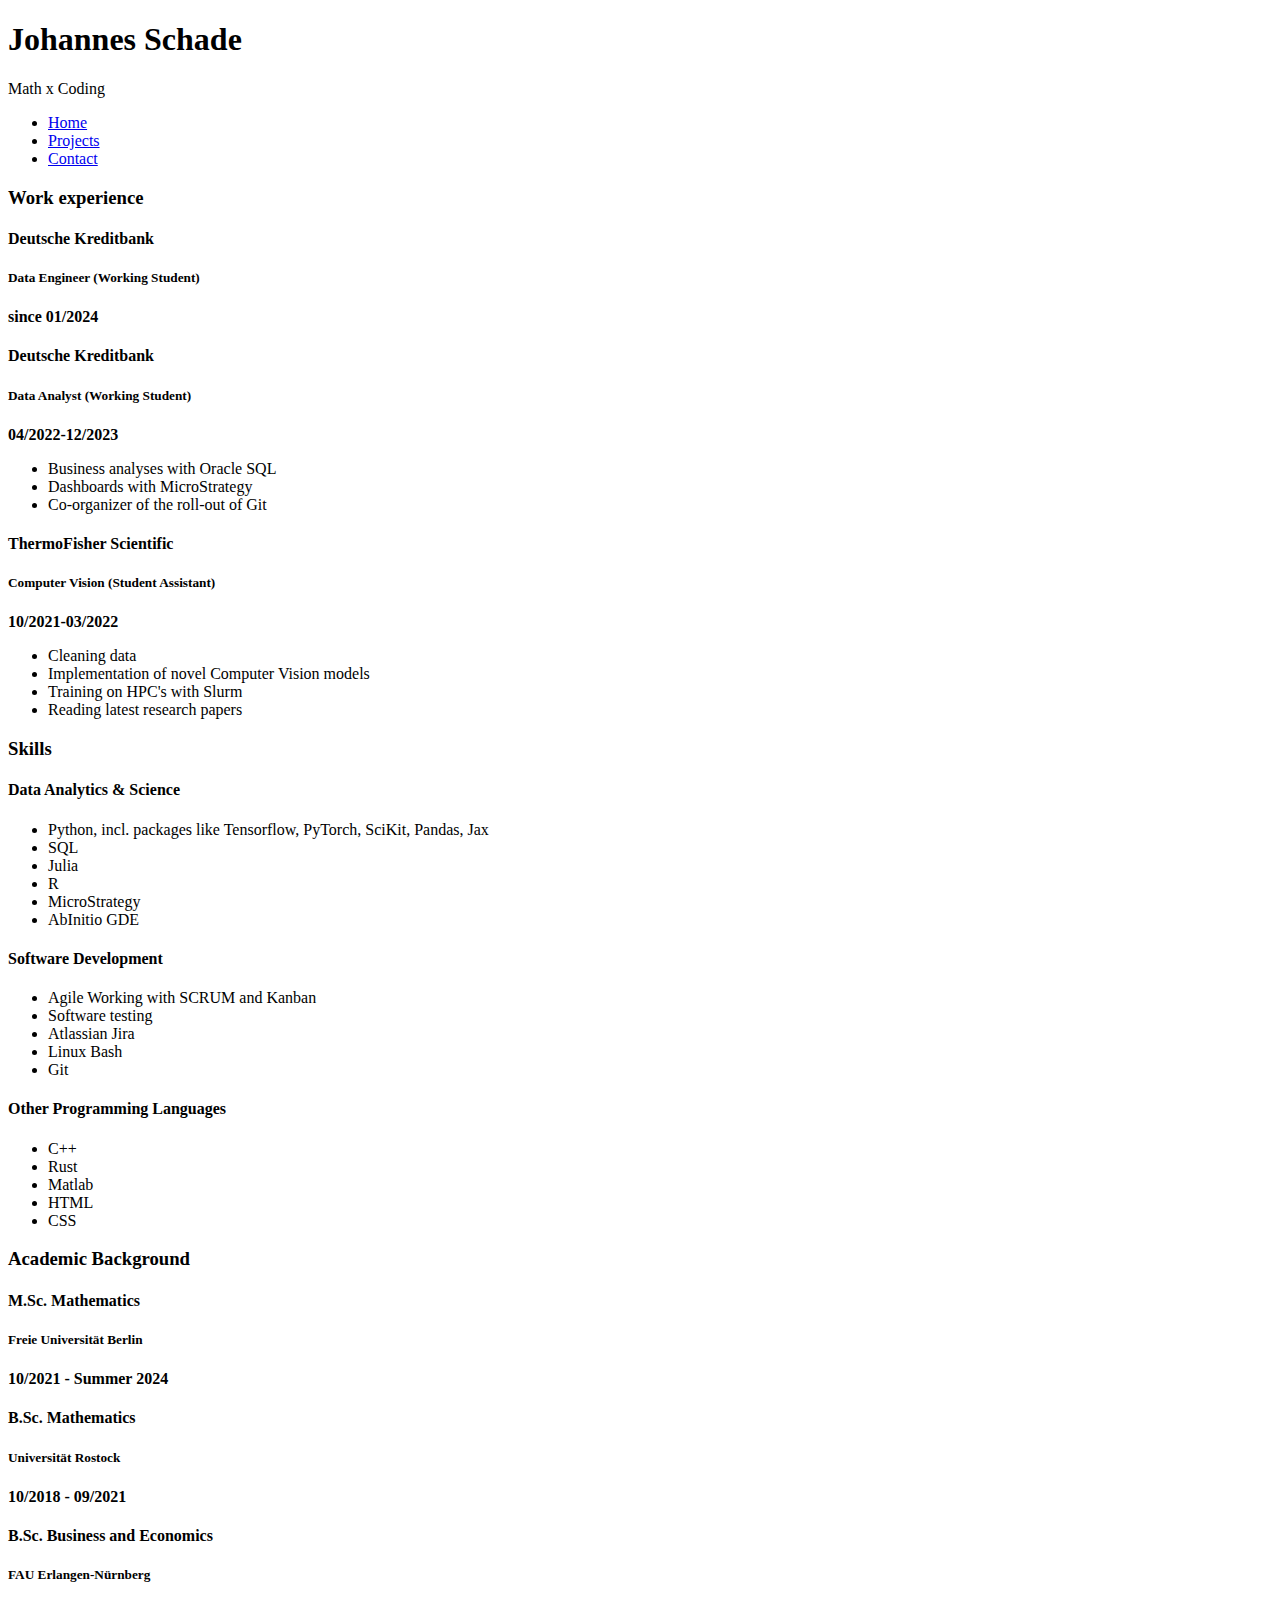
==== index.html @ 38fbde0e "Rust added as skill" ====
<!doctype html>
<html lang="en">
  <head>
    <meta charset="utf-8">
    <meta name="viewport" content="width=device-width, initial-scale=1">
    <title>Johannes Schade</title>
    <link rel="icon" type="image/icon" href="img/logo_quadrat.png">
    <link href="https://cdn.jsdelivr.net/npm/bootstrap@5.3.2/dist/css/bootstrap.min.css" rel="stylesheet" integrity="sha384-T3c6CoIi6uLrA9TneNEoa7RxnatzjcDSCmG1MXxSR1GAsXEV/Dwwykc2MPK8M2HN" crossorigin="anonymous">
    
    <style>
        @import url('https://fonts.googleapis.com/css2?family=Kdam+Thmor+Pro&family=VT323&display=swap');
        body {
          --bs-font-sans-serif: 'Fira Sans', sans-serif;
          --bs-body-font-family: var(--bs-font-sans-serif);
          --bs-font-monospace: 'Fira Code', monospace;
        }
      </style>
</head>
  <body>
    <div class="container my-3">
        <h1>Johannes Schade</h1>
        <p class="lead font-monospace">
            Math x Coding
        </p>
    </div>
    <div class="container">
        <nav>
            <ul class="nav nav-pills ">
                 <li class="nav-item"> 
                     <a href="index.html" class="nav-link active">Home</a>
                 </li>  
                 <li class="nav-item">
                     <a href="projects.html" class="nav-link">Projects</a>
                 </li>
                 <li class="nav-item">
                     <a href="contact.html" class="nav-link">Contact</a>
                 </li>
            </ul> 
         </nav>
    </div>

    <div class="container mt-5">
        <div class="row">
            <div class="col">
                <h3 class="mb-3">Work experience</h3>
                <div class="card mb-3">
                    <div class="card-body">
                    <h4>Deutsche Kreditbank</h4>
                    <h5>Data Engineer (Working Student)</h5>
                    <div><strong>since 01/2024</strong></div>
                    </div>
                </div>
                <div class="card mb-3">
                    <div class="card-body">
                    <h4>Deutsche Kreditbank</h4>
                    <h5>Data Analyst (Working Student)</h5>
                    <div><strong>04/2022-12/2023</strong></div>
                    <ul>
                        <li>Business analyses with Oracle SQL</li>
                        <li>Dashboards with MicroStrategy</li>
                        <li>Co-organizer of the roll-out of Git 
                        </li>
                    </ul>
                    </div>
                </div>
                <div class="card mb-3">
                    <div class="card-body">
                    <h4>ThermoFisher Scientific</h4>
                    <h5>Computer Vision (Student Assistant) </h5>
                    <div><strong>10/2021-03/2022</strong></div>
                    <ul>
                        <li>Cleaning data</li>
                        <li>Implementation of novel Computer Vision models</li>
                        <li>Training on HPC's with Slurm</li>
                        <li>Reading latest research papers</li>
                    </ul>
                    </div>
                </div>
            </div>
            <div class="col">
                <h3 class="mb-3">Skills</h3>
                <div class="card mb-3">
                    <div class="card-body">
                    <h4>Data Analytics & Science</h4>
                    <ul>
                        <li>Python, incl. packages like Tensorflow, PyTorch, SciKit, Pandas, Jax</li>
                        <li>SQL</li>
                        <li>Julia</li>
                        <li>R</li>
                        <li>MicroStrategy</li>
                        <li>AbInitio GDE</li>
                    </ul>
                    </div>
                </div>
                <div class="card mb-3">
                    <div class="card-body">
                    <h4>Software Development</h4>
                    <ul>
                        <li>Agile Working with SCRUM and Kanban</li>
                        <li>Software testing</li>
                        <li>Atlassian Jira</li>
                        <li>Linux Bash</li>
                        <li>Git</li>
                    </ul>
                    </div>
                </div>
                <div class="card mb-3">
                    <div class="card-body">
                    <h4>Other Programming Languages</h4>
                    <ul>
                        <li>C++</li>
                        <li>Rust</li>
                        <li>Matlab</li>
                        <li>HTML</li>
                        <li>CSS</li>
                    </ul>
                    </div>
                </div>
            </div>
        </div>
        <div class="row">
            <h3 class="mb-3">Academic Background</h3>
            <div class="card mb-3">
                <div class="card-body">
                <h4>M.Sc. Mathematics</h4>
                <h5>Freie Universität Berlin</h5>
                <div><strong>10/2021 - Summer 2024</strong></div>
                </div>
            </div>
            <div class="card mb-3">
                <div class="card-body">
                <h4>B.Sc. Mathematics</h4>
                <h5>Universität Rostock</h5>
                <div><strong>10/2018 - 09/2021</strong></div>
                </div>
            </div>
            <div class="card mb-3">
                <div class="card-body">
                <h4>B.Sc. Business and Economics</h4>
                <h5>FAU Erlangen-Nürnberg</h5>
                <div><strong>10/2014 - 03/2021</strong></div>
                </div>
            </div>
        </div>
    </div>
    <script src="https://cdn.jsdelivr.net/npm/bootstrap@5.3.2/dist/js/bootstrap.bundle.min.js" integrity="sha384-C6RzsynM9kWDrMNeT87bh95OGNyZPhcTNXj1NW7RuBCsyN/o0jlpcV8Qyq46cDfL" crossorigin="anonymous"></script>
  </body>
</html>
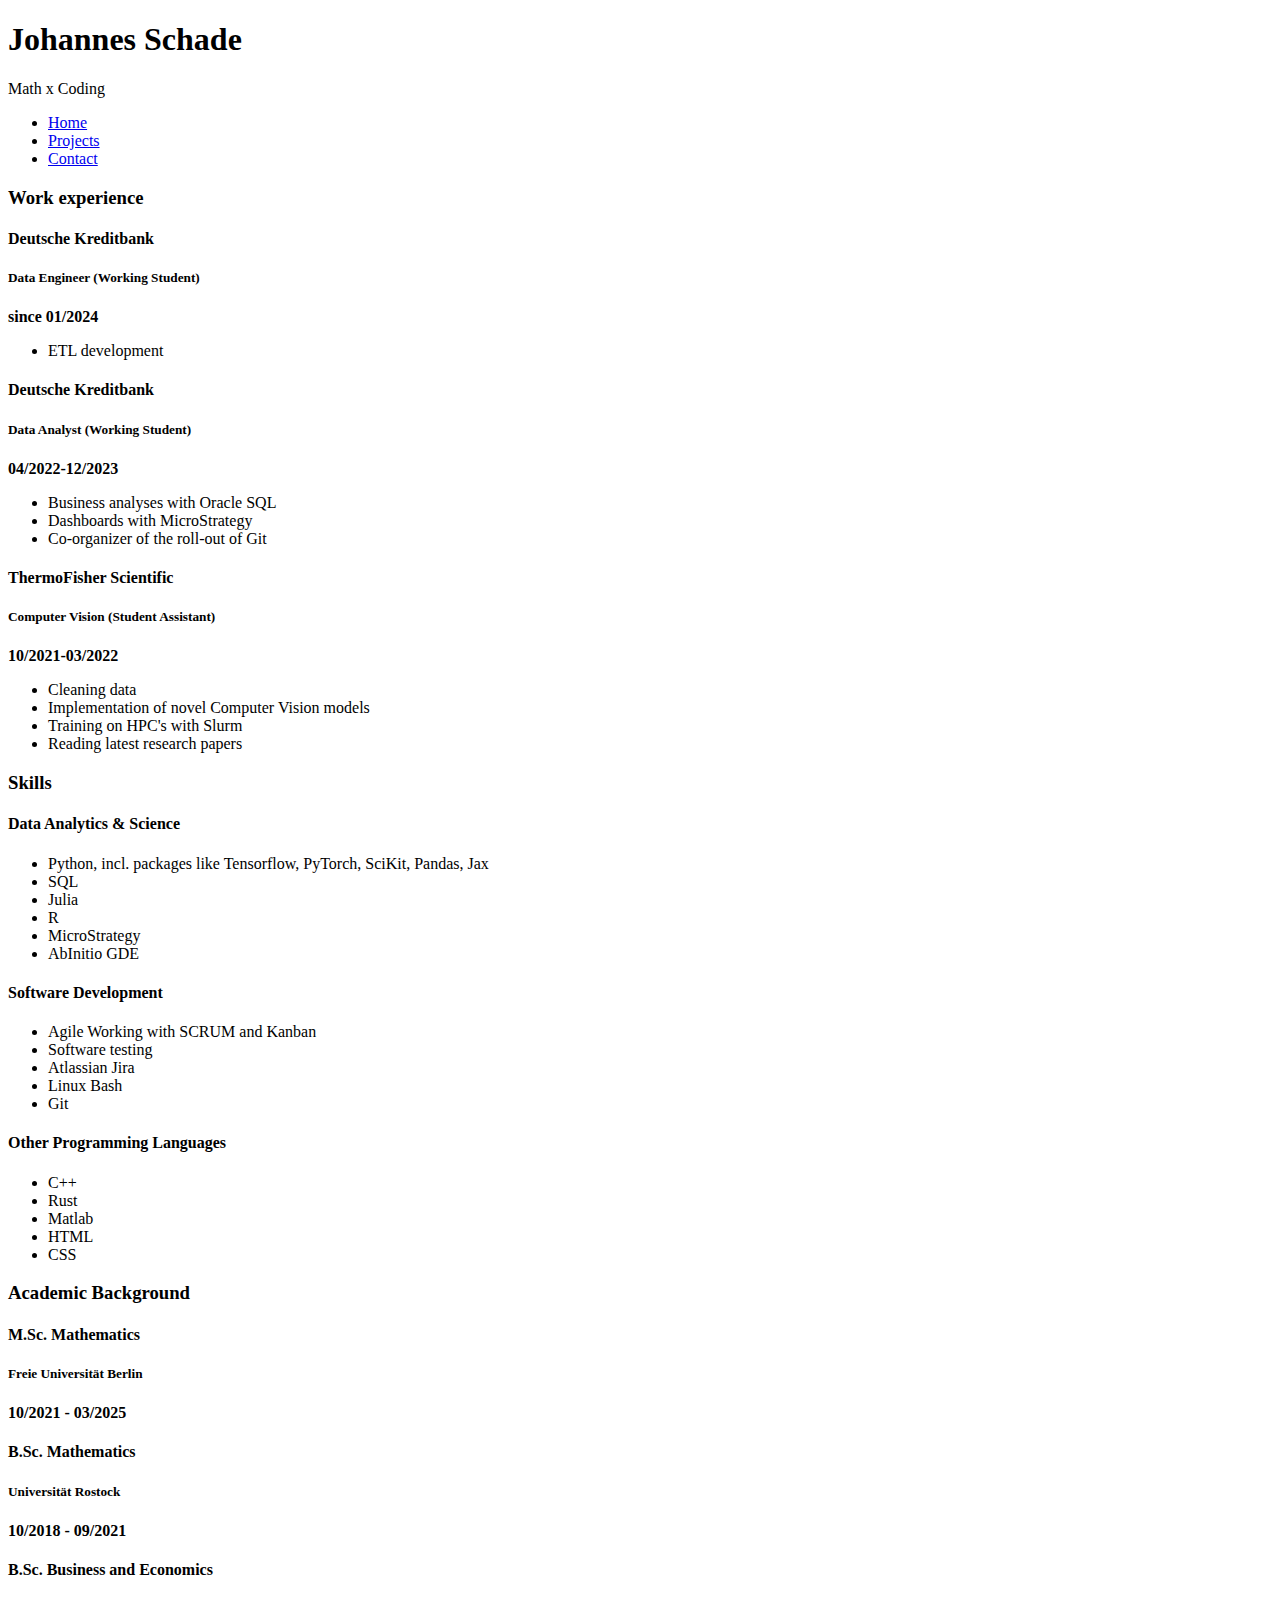
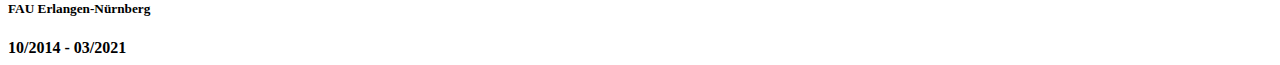
==== commit 19b8889a: "Added new info" ====
--- a/index.html
+++ b/index.html
@@ -1,148 +1,163 @@
 <!doctype html>
 <html lang="en">
-  <head>
-    <meta charset="utf-8">
-    <meta name="viewport" content="width=device-width, initial-scale=1">
-    <title>Johannes Schade</title>
-    <link rel="icon" type="image/icon" href="img/logo_quadrat.png">
-    <link href="https://cdn.jsdelivr.net/npm/bootstrap@5.3.2/dist/css/bootstrap.min.css" rel="stylesheet" integrity="sha384-T3c6CoIi6uLrA9TneNEoa7RxnatzjcDSCmG1MXxSR1GAsXEV/Dwwykc2MPK8M2HN" crossorigin="anonymous">
-    
-    <style>
-        @import url('https://fonts.googleapis.com/css2?family=Kdam+Thmor+Pro&family=VT323&display=swap');
-        body {
-          --bs-font-sans-serif: 'Fira Sans', sans-serif;
-          --bs-body-font-family: var(--bs-font-sans-serif);
-          --bs-font-monospace: 'Fira Code', monospace;
-        }
-      </style>
-</head>
-  <body>
-    <div class="container my-3">
-        <h1>Johannes Schade</h1>
-        <p class="lead font-monospace">
-            Math x Coding
-        </p>
-    </div>
-    <div class="container">
-        <nav>
-            <ul class="nav nav-pills ">
-                 <li class="nav-item"> 
-                     <a href="index.html" class="nav-link active">Home</a>
-                 </li>  
-                 <li class="nav-item">
-                     <a href="projects.html" class="nav-link">Projects</a>
-                 </li>
-                 <li class="nav-item">
-                     <a href="contact.html" class="nav-link">Contact</a>
-                 </li>
-            </ul> 
-         </nav>
-    </div>
+    <head>
+        <meta charset="utf-8" />
+        <meta name="viewport" content="width=device-width, initial-scale=1" />
+        <title>Johannes Schade</title>
+        <link rel="icon" type="image/icon" href="img/logo_quadrat.png" />
+        <link
+            href="https://cdn.jsdelivr.net/npm/bootstrap@5.3.2/dist/css/bootstrap.min.css"
+            rel="stylesheet"
+            integrity="sha384-T3c6CoIi6uLrA9TneNEoa7RxnatzjcDSCmG1MXxSR1GAsXEV/Dwwykc2MPK8M2HN"
+            crossorigin="anonymous"
+        />
 
-    <div class="container mt-5">
-        <div class="row">
-            <div class="col">
-                <h3 class="mb-3">Work experience</h3>
+        <style>
+            @import url("https://fonts.googleapis.com/css?family=Fira+Sans");
+            body {
+                --bs-font-sans-serif: "Fira Sans", sans-serif;
+                --bs-body-font-family: var(--bs-font-sans-serif);
+                --bs-font-monospace: "Fira Code", monospace;
+            }
+        </style>
+    </head>
+    <body>
+        <div class="container my-3">
+            <h1>Johannes Schade</h1>
+            <p class="lead font-monospace">Math x Coding</p>
+        </div>
+        <div class="container">
+            <nav>
+                <ul class="nav nav-pills">
+                    <li class="nav-item">
+                        <a href="index.html" class="nav-link active">Home</a>
+                    </li>
+                    <li class="nav-item">
+                        <a href="projects.html" class="nav-link">Projects</a>
+                    </li>
+                    <li class="nav-item">
+                        <a href="contact.html" class="nav-link">Contact</a>
+                    </li>
+                </ul>
+            </nav>
+        </div>
+
+        <div class="container mt-5">
+            <div class="row">
+                <div class="col">
+                    <h3 class="mb-3">Work experience</h3>
+                    <div class="card mb-3">
+                        <div class="card-body">
+                            <h4>Deutsche Kreditbank</h4>
+                            <h5>Data Engineer (Working Student)</h5>
+                            <div><strong>since 01/2024</strong></div>
+                            <ul>
+                                <li>ETL development</li>
+                            </ul>
+                        </div>
+                    </div>
+                    <div class="card mb-3">
+                        <div class="card-body">
+                            <h4>Deutsche Kreditbank</h4>
+                            <h5>Data Analyst (Working Student)</h5>
+                            <div><strong>04/2022-12/2023</strong></div>
+                            <ul>
+                                <li>Business analyses with Oracle SQL</li>
+                                <li>Dashboards with MicroStrategy</li>
+                                <li>Co-organizer of the roll-out of Git</li>
+                            </ul>
+                        </div>
+                    </div>
+                    <div class="card mb-3">
+                        <div class="card-body">
+                            <h4>ThermoFisher Scientific</h4>
+                            <h5>Computer Vision (Student Assistant)</h5>
+                            <div><strong>10/2021-03/2022</strong></div>
+                            <ul>
+                                <li>Cleaning data</li>
+                                <li>
+                                    Implementation of novel Computer Vision
+                                    models
+                                </li>
+                                <li>Training on HPC's with Slurm</li>
+                                <li>Reading latest research papers</li>
+                            </ul>
+                        </div>
+                    </div>
+                </div>
+                <div class="col">
+                    <h3 class="mb-3">Skills</h3>
+                    <div class="card mb-3">
+                        <div class="card-body">
+                            <h4>Data Analytics & Science</h4>
+                            <ul>
+                                <li>
+                                    Python, incl. packages like Tensorflow,
+                                    PyTorch, SciKit, Pandas, Jax
+                                </li>
+                                <li>SQL</li>
+                                <li>Julia</li>
+                                <li>R</li>
+                                <li>MicroStrategy</li>
+                                <li>AbInitio GDE</li>
+                            </ul>
+                        </div>
+                    </div>
+                    <div class="card mb-3">
+                        <div class="card-body">
+                            <h4>Software Development</h4>
+                            <ul>
+                                <li>Agile Working with SCRUM and Kanban</li>
+                                <li>Software testing</li>
+                                <li>Atlassian Jira</li>
+                                <li>Linux Bash</li>
+                                <li>Git</li>
+                            </ul>
+                        </div>
+                    </div>
+                    <div class="card mb-3">
+                        <div class="card-body">
+                            <h4>Other Programming Languages</h4>
+                            <ul>
+                                <li>C++</li>
+                                <li>Rust</li>
+                                <li>Matlab</li>
+                                <li>HTML</li>
+                                <li>CSS</li>
+                            </ul>
+                        </div>
+                    </div>
+                </div>
+            </div>
+            <div class="row">
+                <h3 class="mb-3">Academic Background</h3>
                 <div class="card mb-3">
                     <div class="card-body">
-                    <h4>Deutsche Kreditbank</h4>
-                    <h5>Data Engineer (Working Student)</h5>
-                    <div><strong>since 01/2024</strong></div>
+                        <h4>M.Sc. Mathematics</h4>
+                        <h5>Freie Universität Berlin</h5>
+                        <div><strong>10/2021 - 03/2025</strong></div>
                     </div>
                 </div>
                 <div class="card mb-3">
                     <div class="card-body">
-                    <h4>Deutsche Kreditbank</h4>
-                    <h5>Data Analyst (Working Student)</h5>
-                    <div><strong>04/2022-12/2023</strong></div>
-                    <ul>
-                        <li>Business analyses with Oracle SQL</li>
-                        <li>Dashboards with MicroStrategy</li>
-                        <li>Co-organizer of the roll-out of Git 
-                        </li>
-                    </ul>
+                        <h4>B.Sc. Mathematics</h4>
+                        <h5>Universität Rostock</h5>
+                        <div><strong>10/2018 - 09/2021</strong></div>
                     </div>
                 </div>
                 <div class="card mb-3">
                     <div class="card-body">
-                    <h4>ThermoFisher Scientific</h4>
-                    <h5>Computer Vision (Student Assistant) </h5>
-                    <div><strong>10/2021-03/2022</strong></div>
-                    <ul>
-                        <li>Cleaning data</li>
-                        <li>Implementation of novel Computer Vision models</li>
-                        <li>Training on HPC's with Slurm</li>
-                        <li>Reading latest research papers</li>
-                    </ul>
-                    </div>
-                </div>
-            </div>
-            <div class="col">
-                <h3 class="mb-3">Skills</h3>
-                <div class="card mb-3">
-                    <div class="card-body">
-                    <h4>Data Analytics & Science</h4>
-                    <ul>
-                        <li>Python, incl. packages like Tensorflow, PyTorch, SciKit, Pandas, Jax</li>
-                        <li>SQL</li>
-                        <li>Julia</li>
-                        <li>R</li>
-                        <li>MicroStrategy</li>
-                        <li>AbInitio GDE</li>
-                    </ul>
-                    </div>
-                </div>
-                <div class="card mb-3">
-                    <div class="card-body">
-                    <h4>Software Development</h4>
-                    <ul>
-                        <li>Agile Working with SCRUM and Kanban</li>
-                        <li>Software testing</li>
-                        <li>Atlassian Jira</li>
-                        <li>Linux Bash</li>
-                        <li>Git</li>
-                    </ul>
-                    </div>
-                </div>
-                <div class="card mb-3">
-                    <div class="card-body">
-                    <h4>Other Programming Languages</h4>
-                    <ul>
-                        <li>C++</li>
-                        <li>Rust</li>
-                        <li>Matlab</li>
-                        <li>HTML</li>
-                        <li>CSS</li>
-                    </ul>
+                        <h4>B.Sc. Business and Economics</h4>
+                        <h5>FAU Erlangen-Nürnberg</h5>
+                        <div><strong>10/2014 - 03/2021</strong></div>
                     </div>
                 </div>
             </div>
         </div>
-        <div class="row">
-            <h3 class="mb-3">Academic Background</h3>
-            <div class="card mb-3">
-                <div class="card-body">
-                <h4>M.Sc. Mathematics</h4>
-                <h5>Freie Universität Berlin</h5>
-                <div><strong>10/2021 - Summer 2024</strong></div>
-                </div>
-            </div>
-            <div class="card mb-3">
-                <div class="card-body">
-                <h4>B.Sc. Mathematics</h4>
-                <h5>Universität Rostock</h5>
-                <div><strong>10/2018 - 09/2021</strong></div>
-                </div>
-            </div>
-            <div class="card mb-3">
-                <div class="card-body">
-                <h4>B.Sc. Business and Economics</h4>
-                <h5>FAU Erlangen-Nürnberg</h5>
-                <div><strong>10/2014 - 03/2021</strong></div>
-                </div>
-            </div>
-        </div>
-    </div>
-    <script src="https://cdn.jsdelivr.net/npm/bootstrap@5.3.2/dist/js/bootstrap.bundle.min.js" integrity="sha384-C6RzsynM9kWDrMNeT87bh95OGNyZPhcTNXj1NW7RuBCsyN/o0jlpcV8Qyq46cDfL" crossorigin="anonymous"></script>
-  </body>
+        <script
+            src="https://cdn.jsdelivr.net/npm/bootstrap@5.3.2/dist/js/bootstrap.bundle.min.js"
+            integrity="sha384-C6RzsynM9kWDrMNeT87bh95OGNyZPhcTNXj1NW7RuBCsyN/o0jlpcV8Qyq46cDfL"
+            crossorigin="anonymous"
+        ></script>
+    </body>
 </html>
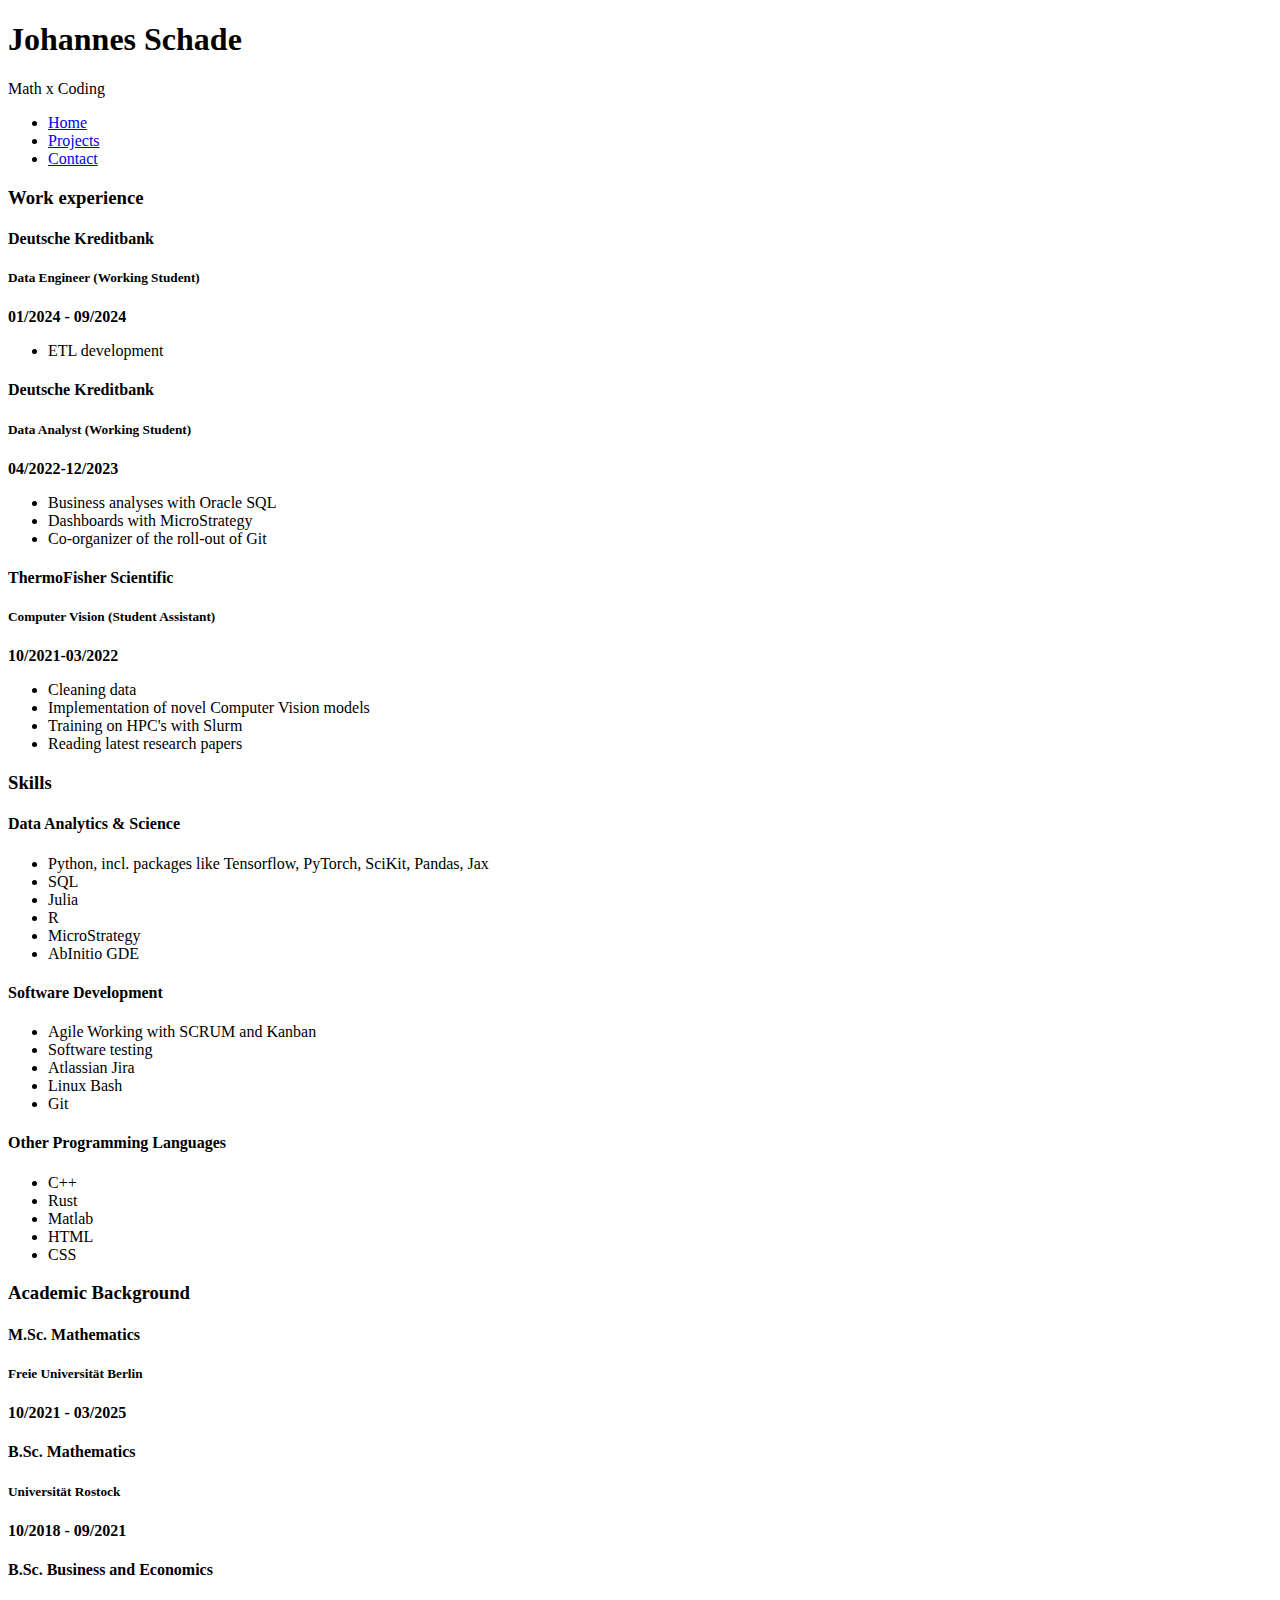
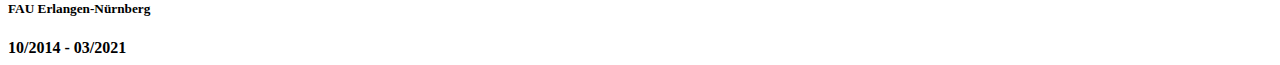
==== commit 9b28c441: "update DKB job" ====
--- a/index.html
+++ b/index.html
@@ -50,7 +50,7 @@
                         <div class="card-body">
                             <h4>Deutsche Kreditbank</h4>
                             <h5>Data Engineer (Working Student)</h5>
-                            <div><strong>since 01/2024</strong></div>
+                            <div><strong>01/2024 - 09/2024</strong></div>
                             <ul>
                                 <li>ETL development</li>
                             </ul>
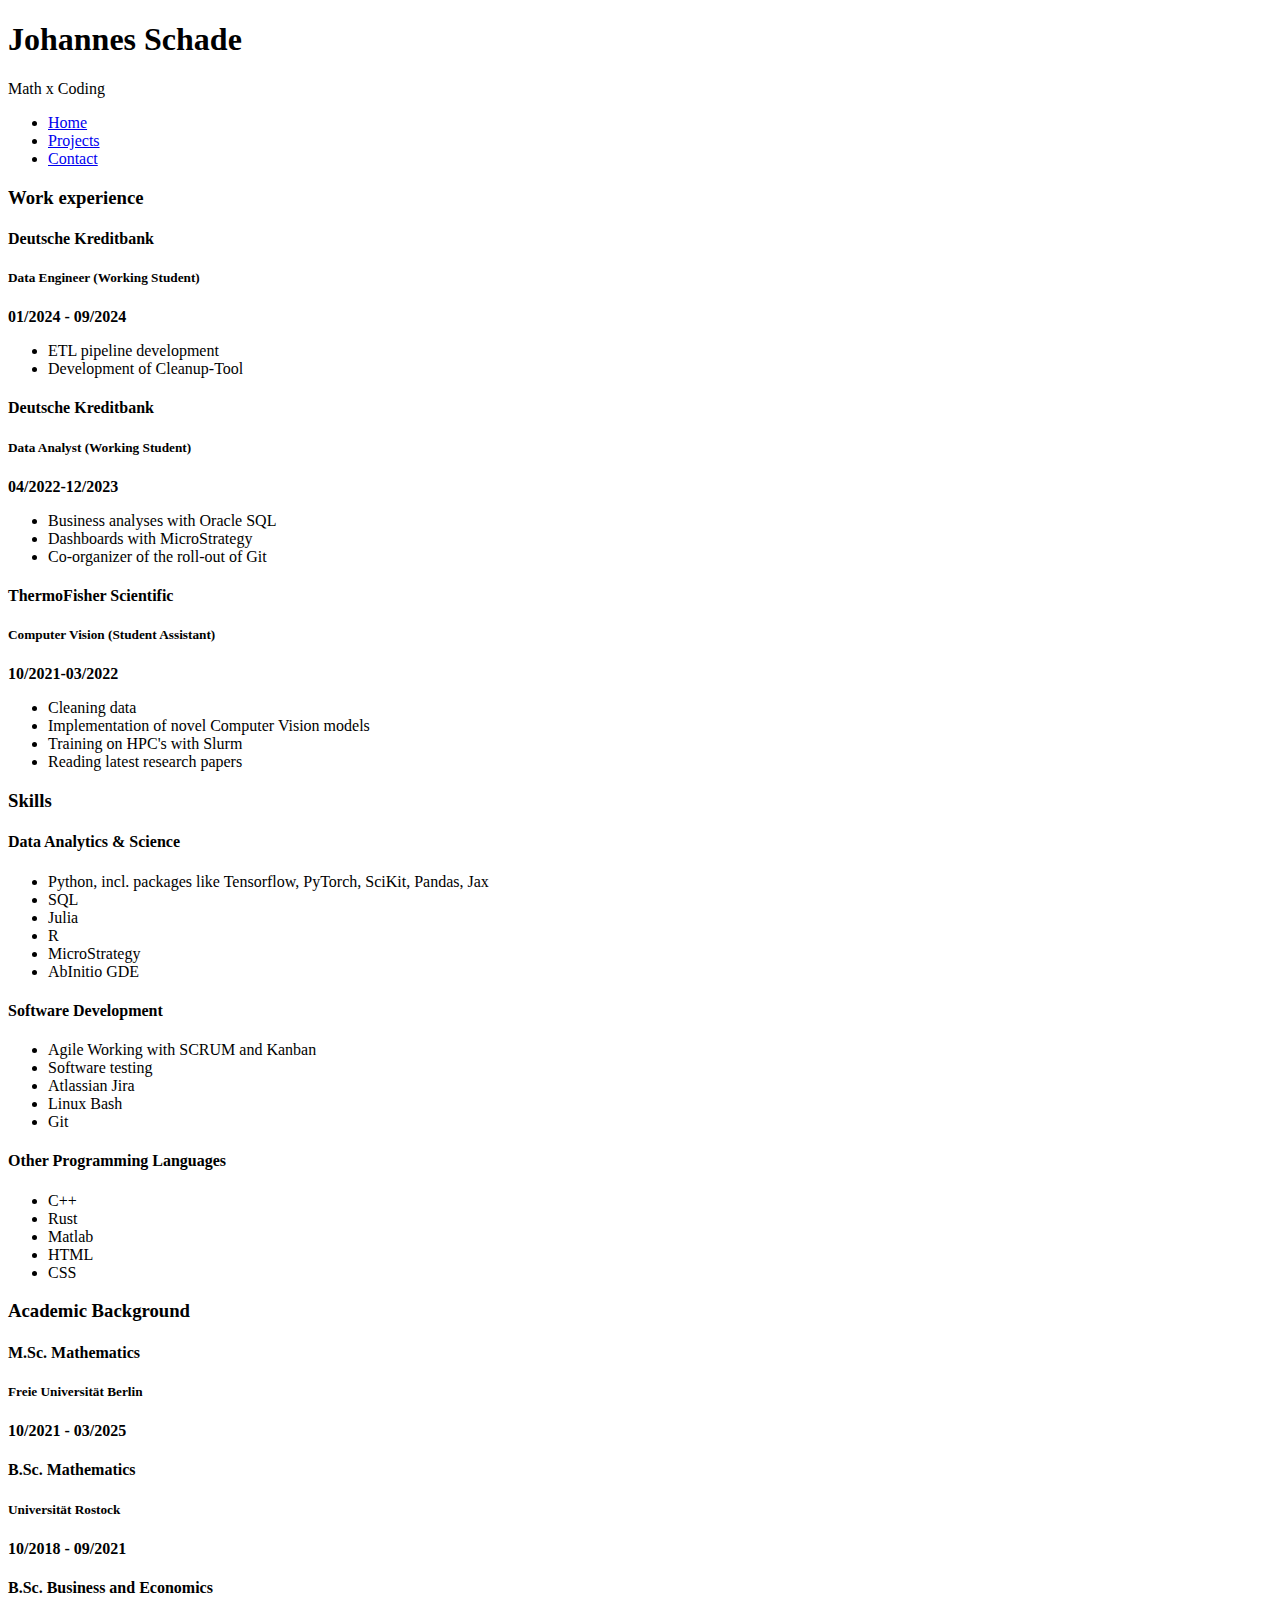
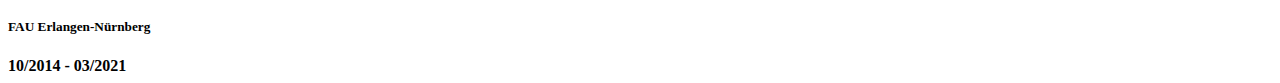
==== commit 6d80acbb: "update job description" ====
--- a/index.html
+++ b/index.html
@@ -52,7 +52,8 @@
                             <h5>Data Engineer (Working Student)</h5>
                             <div><strong>01/2024 - 09/2024</strong></div>
                             <ul>
-                                <li>ETL development</li>
+                                <li>ETL pipeline development</li>
+                                <li>Development of Cleanup-Tool</li>
                             </ul>
                         </div>
                     </div>
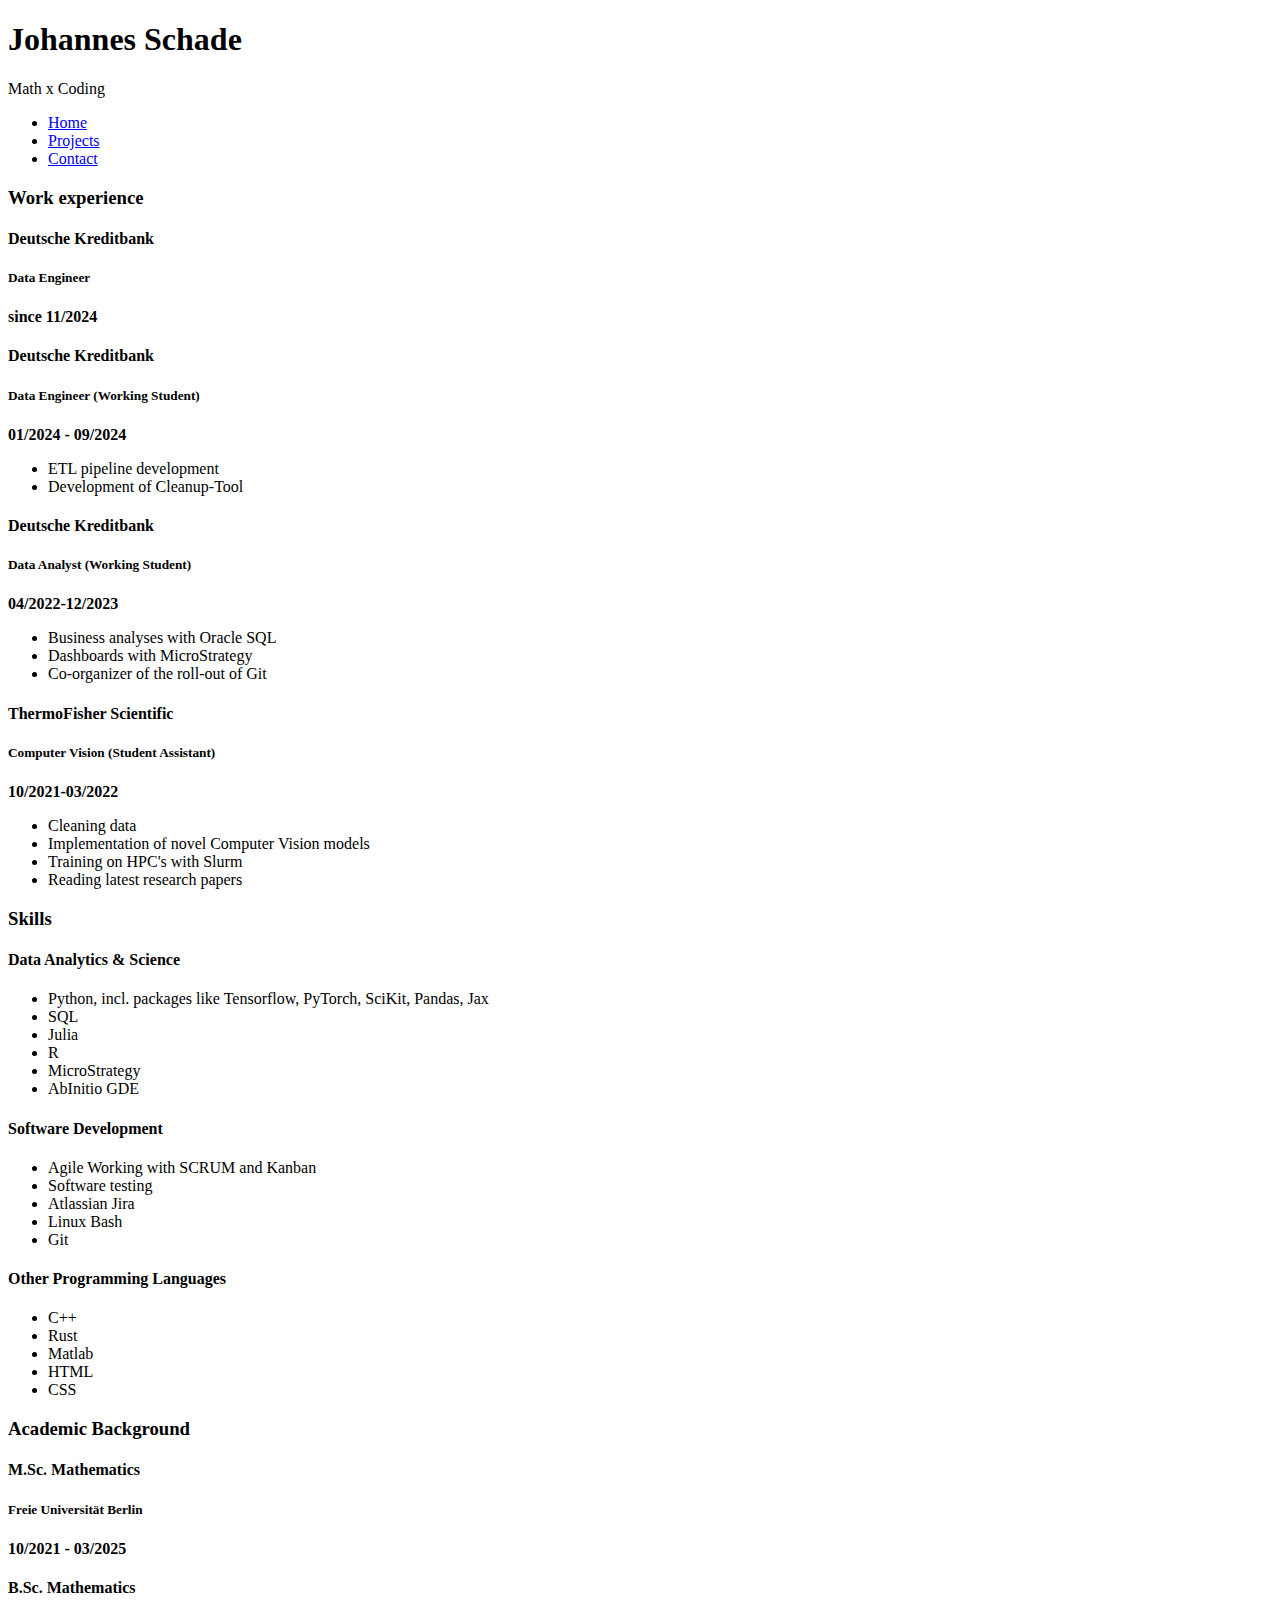
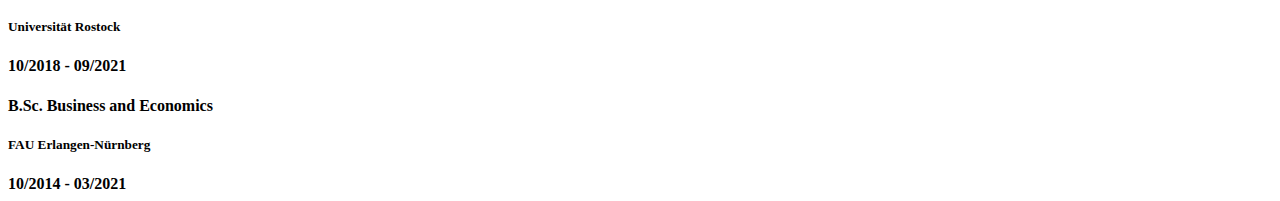
==== commit 8df43af5: "Fulltime DKB added" ====
--- a/index.html
+++ b/index.html
@@ -46,6 +46,14 @@
             <div class="row">
                 <div class="col">
                     <h3 class="mb-3">Work experience</h3>
+                    <div class="card mb-3">
+                        <div class="card-body">
+                            <h4>Deutsche Kreditbank</h4>
+                            <h5>Data Engineer</h5>
+                            <div><strong>since 11/2024</strong></div>
+                        </div>
+                    </div>
+                    <div class="card mb-3">
                     <div class="card mb-3">
                         <div class="card-body">
                             <h4>Deutsche Kreditbank</h4>
